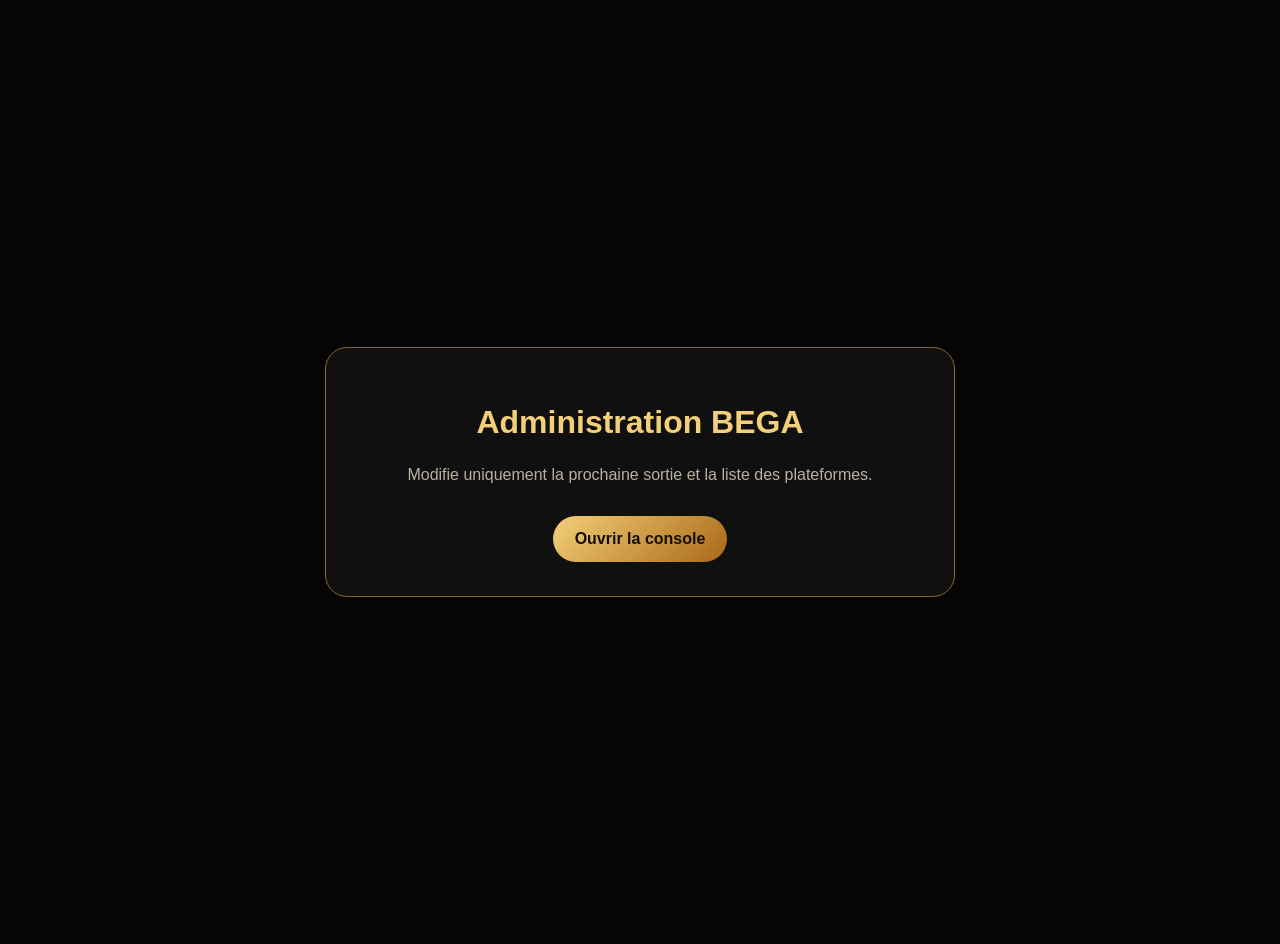
==== admin/index.html @ 1538cb44 "Add files via upload" ====
<!doctype html>
<html lang="fr">
<head>
  <meta charset="utf-8">
  <meta name="viewport" content="width=device-width,initial-scale=1">
  <meta name="robots" content="noindex,nofollow">
  <title>Administration BEGA</title>
  <style>
    body{margin:0;min-height:100vh;display:grid;place-items:center;background:#050505;color:#fffaf0;font-family:Arial,sans-serif;padding:22px}
    main{width:min(560px,100%);padding:34px;border:1px solid #8d682d;border-radius:22px;background:#101010;text-align:center}
    h1{color:#f4cf79}p{color:#b8b0a2;line-height:1.6}
    a{display:inline-block;margin-top:12px;padding:14px 22px;border-radius:999px;background:linear-gradient(135deg,#f4cf79,#a86917);color:#160e04;text-decoration:none;font-weight:900}
  </style>
</head>
<body>
  <main>
    <h1>Administration BEGA</h1>
    <p>Modifie uniquement la prochaine sortie et la liste des plateformes.</p>
    <a href="https://app.pagescms.org/" rel="noopener">Ouvrir la console</a>
  </main>
</body>
</html>
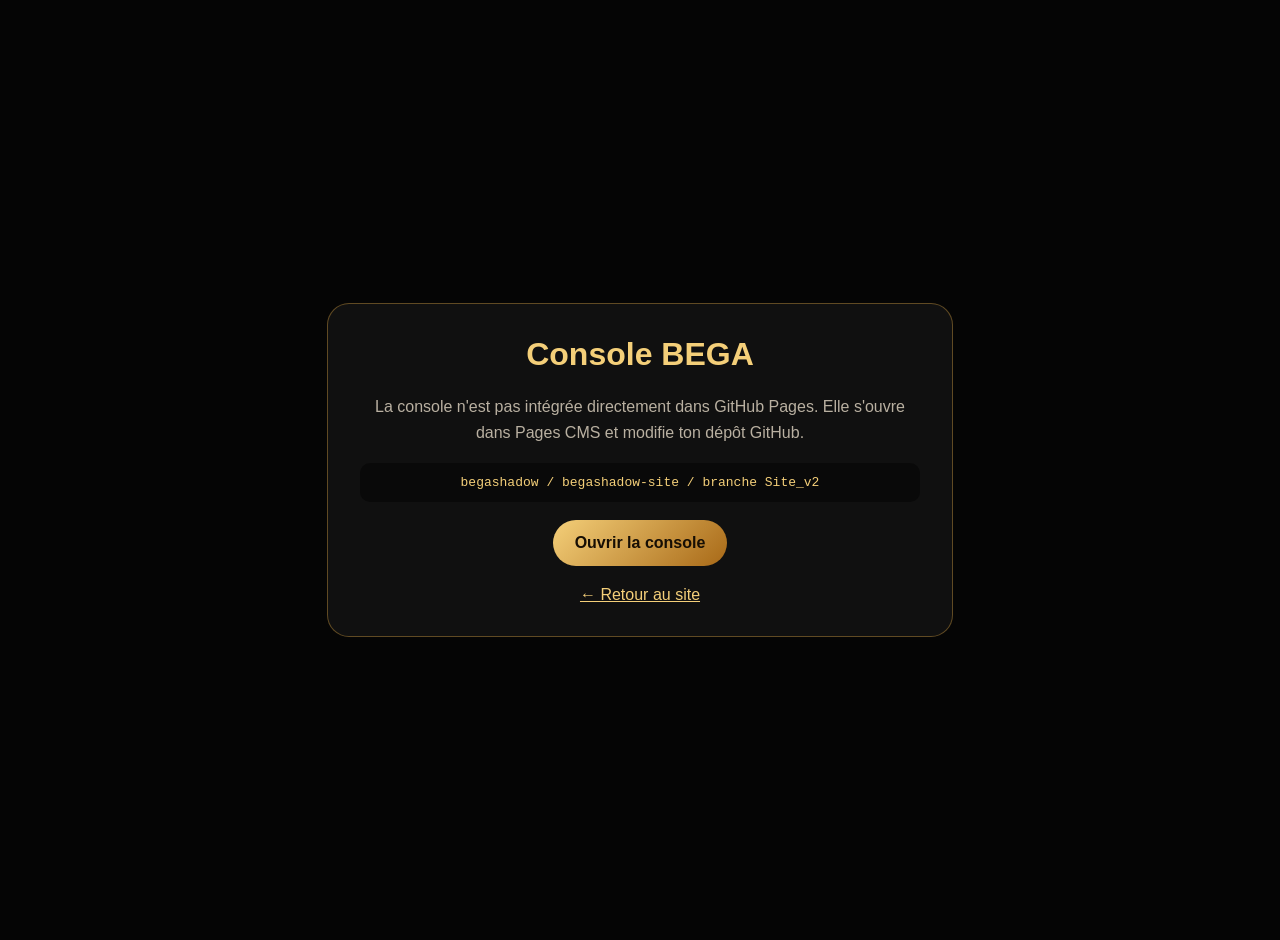
==== commit 06573054: "Add files via upload" ====
--- a/admin/index.html
+++ b/admin/index.html
@@ -6,17 +6,21 @@
   <meta name="robots" content="noindex,nofollow">
   <title>Administration BEGA</title>
   <style>
-    body{margin:0;min-height:100vh;display:grid;place-items:center;background:#050505;color:#fffaf0;font-family:Arial,sans-serif;padding:22px}
-    main{width:min(560px,100%);padding:34px;border:1px solid #8d682d;border-radius:22px;background:#101010;text-align:center}
-    h1{color:#f4cf79}p{color:#b8b0a2;line-height:1.6}
-    a{display:inline-block;margin-top:12px;padding:14px 22px;border-radius:999px;background:linear-gradient(135deg,#f4cf79,#a86917);color:#160e04;text-decoration:none;font-weight:900}
+    body{margin:0;min-height:100vh;display:grid;place-items:center;background:#050505;color:#fffaf0;font-family:Arial,sans-serif;padding:20px}
+    main{width:min(560px,100%);padding:32px;border:1px solid rgba(216,161,63,.4);border-radius:22px;background:#101010;text-align:center}
+    h1{color:#f4cf79;margin-top:0}p{color:#b9b0a1;line-height:1.6}
+    a.button{display:inline-flex;padding:14px 22px;border-radius:999px;background:linear-gradient(135deg,#f4cf79,#a86917);color:#160e04;text-decoration:none;font-weight:900}
+    a.back{display:block;margin-top:20px;color:#f4cf79}
+    code{display:block;margin:18px 0;padding:12px;background:#090909;border-radius:10px;color:#f4cf79}
   </style>
 </head>
 <body>
   <main>
-    <h1>Administration BEGA</h1>
-    <p>Modifie uniquement la prochaine sortie et la liste des plateformes.</p>
-    <a href="https://app.pagescms.org/" rel="noopener">Ouvrir la console</a>
+    <h1>Console BEGA</h1>
+    <p>La console n'est pas intégrée directement dans GitHub Pages. Elle s'ouvre dans Pages CMS et modifie ton dépôt GitHub.</p>
+    <code>begashadow / begashadow-site / branche Site_v2</code>
+    <a class="button" href="https://app.pagescms.org/" target="_blank" rel="noopener">Ouvrir la console</a>
+    <a class="back" href="../">← Retour au site</a>
   </main>
 </body>
 </html>
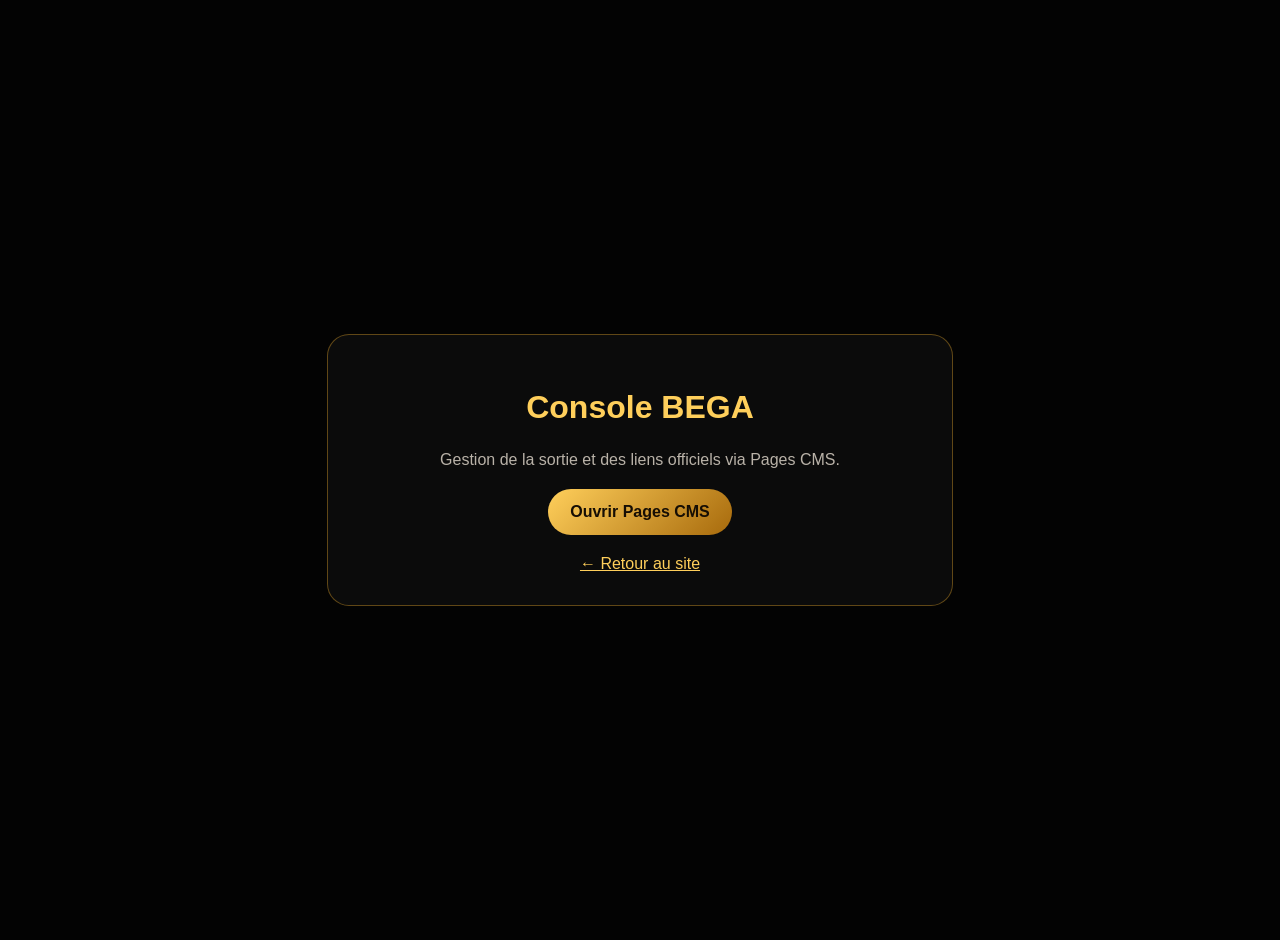
==== commit cc5799fa: "Add files via upload" ====
--- a/admin/index.html
+++ b/admin/index.html
@@ -6,20 +6,18 @@
   <meta name="robots" content="noindex,nofollow">
   <title>Administration BEGA</title>
   <style>
-    body{margin:0;min-height:100vh;display:grid;place-items:center;background:#050505;color:#fffaf0;font-family:Arial,sans-serif;padding:20px}
-    main{width:min(560px,100%);padding:32px;border:1px solid rgba(216,161,63,.4);border-radius:22px;background:#101010;text-align:center}
-    h1{color:#f4cf79;margin-top:0}p{color:#b9b0a1;line-height:1.6}
-    a.button{display:inline-flex;padding:14px 22px;border-radius:999px;background:linear-gradient(135deg,#f4cf79,#a86917);color:#160e04;text-decoration:none;font-weight:900}
-    a.back{display:block;margin-top:20px;color:#f4cf79}
-    code{display:block;margin:18px 0;padding:12px;background:#090909;border-radius:10px;color:#f4cf79}
+    body{margin:0;min-height:100vh;display:grid;place-items:center;padding:20px;background:#030303;color:#f7f1e7;font-family:Arial,sans-serif}
+    main{width:min(560px,100%);padding:32px;border:1px solid rgba(215,155,38,.42);border-radius:22px;background:#0b0b0b;text-align:center}
+    h1{color:#ffcf5b}p{color:#b9b2a8;line-height:1.6}
+    .button{display:inline-flex;padding:14px 22px;border-radius:999px;background:linear-gradient(135deg,#ffcf5b,#a76a0c);color:#160e04;text-decoration:none;font-weight:900}
+    .back{display:block;margin-top:20px;color:#ffcf5b}
   </style>
 </head>
 <body>
   <main>
     <h1>Console BEGA</h1>
-    <p>La console n'est pas intégrée directement dans GitHub Pages. Elle s'ouvre dans Pages CMS et modifie ton dépôt GitHub.</p>
-    <code>begashadow / begashadow-site / branche Site_v2</code>
-    <a class="button" href="https://app.pagescms.org/" target="_blank" rel="noopener">Ouvrir la console</a>
+    <p>Gestion de la sortie et des liens officiels via Pages CMS.</p>
+    <a class="button" href="https://app.pagescms.org/" target="_blank" rel="noopener">Ouvrir Pages CMS</a>
     <a class="back" href="../">← Retour au site</a>
   </main>
 </body>
